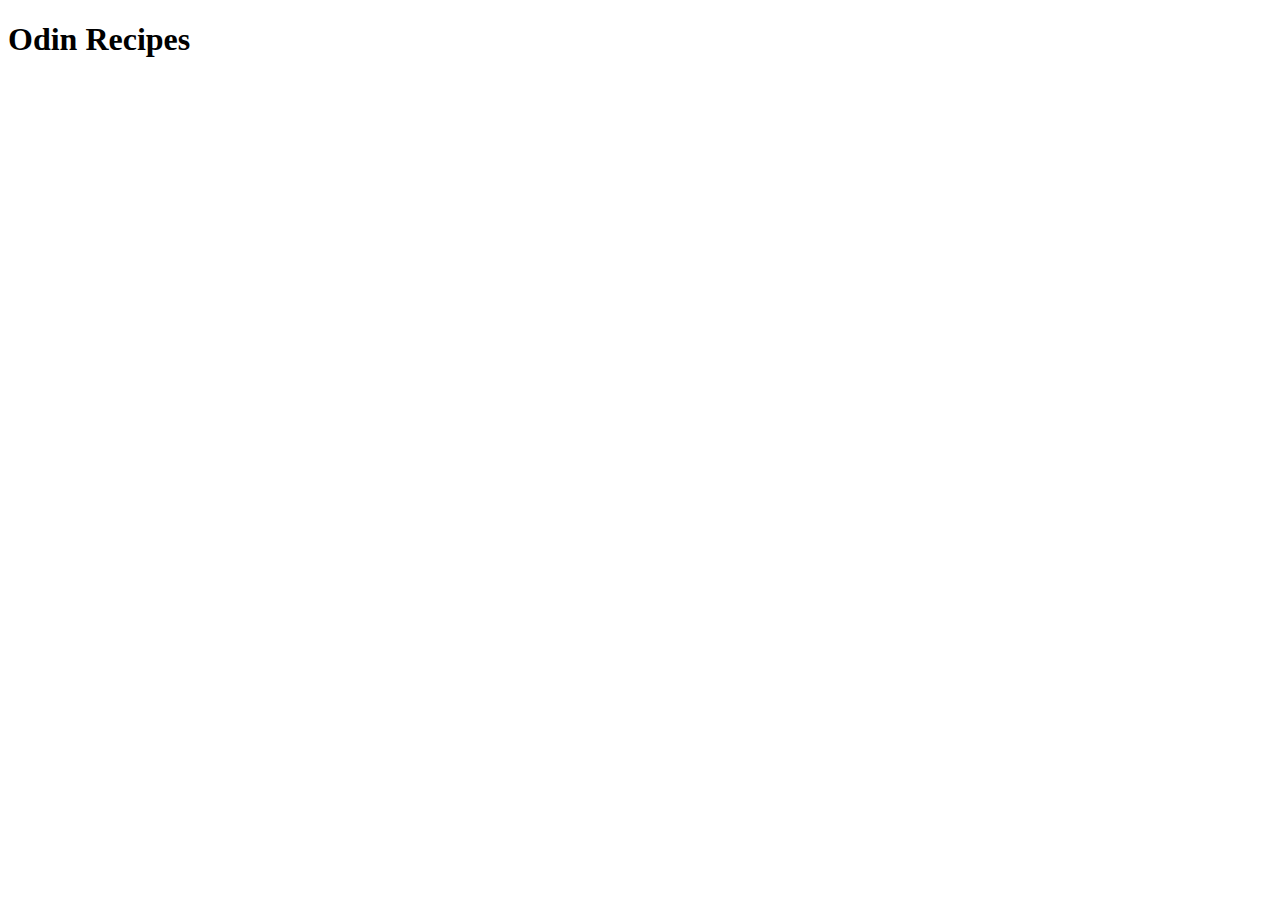
==== index.html @ f60e7117 "Add index.html" ====
<!DOCTYPE html>
<html lang="en">
<head>
    <meta charset="UTF-8">
    <meta name="viewport" content="width=device-width, initial-scale=1.0">
    <title>Home</title>
</head>
<body>
    <h1>Odin Recipes</h1>
</body>
</html>
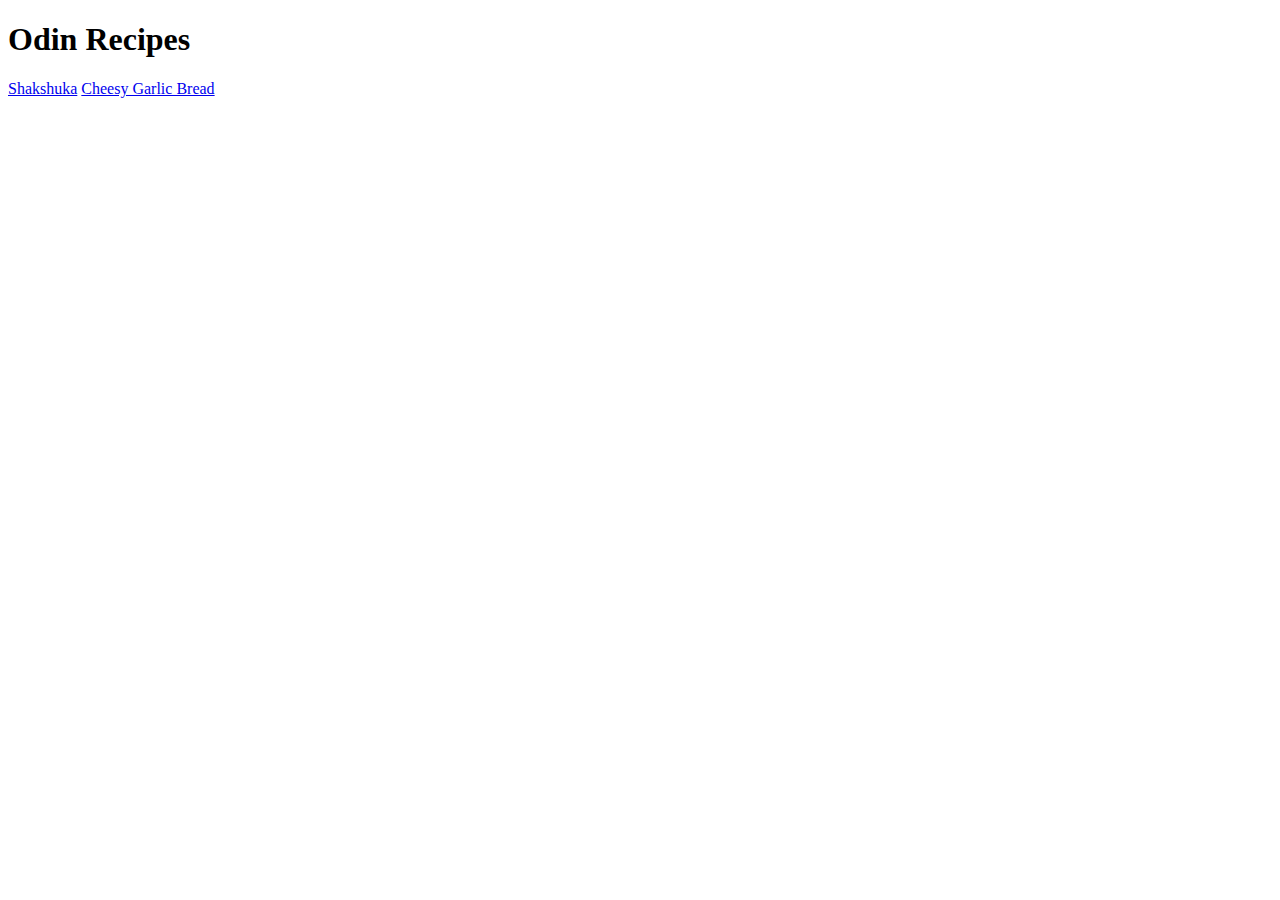
==== commit 824fbef0: "Add link to cheesy-garlic-bread.html" ====
--- a/index.html
+++ b/index.html
@@ -7,5 +7,7 @@
 </head>
 <body>
     <h1>Odin Recipes</h1>
+    <a href="./recipes/shakshuka.html">Shakshuka</a>
+    <a href="./recipes/cheesy-garlic-bread.html">Cheesy Garlic Bread</a>
 </body>
 </html>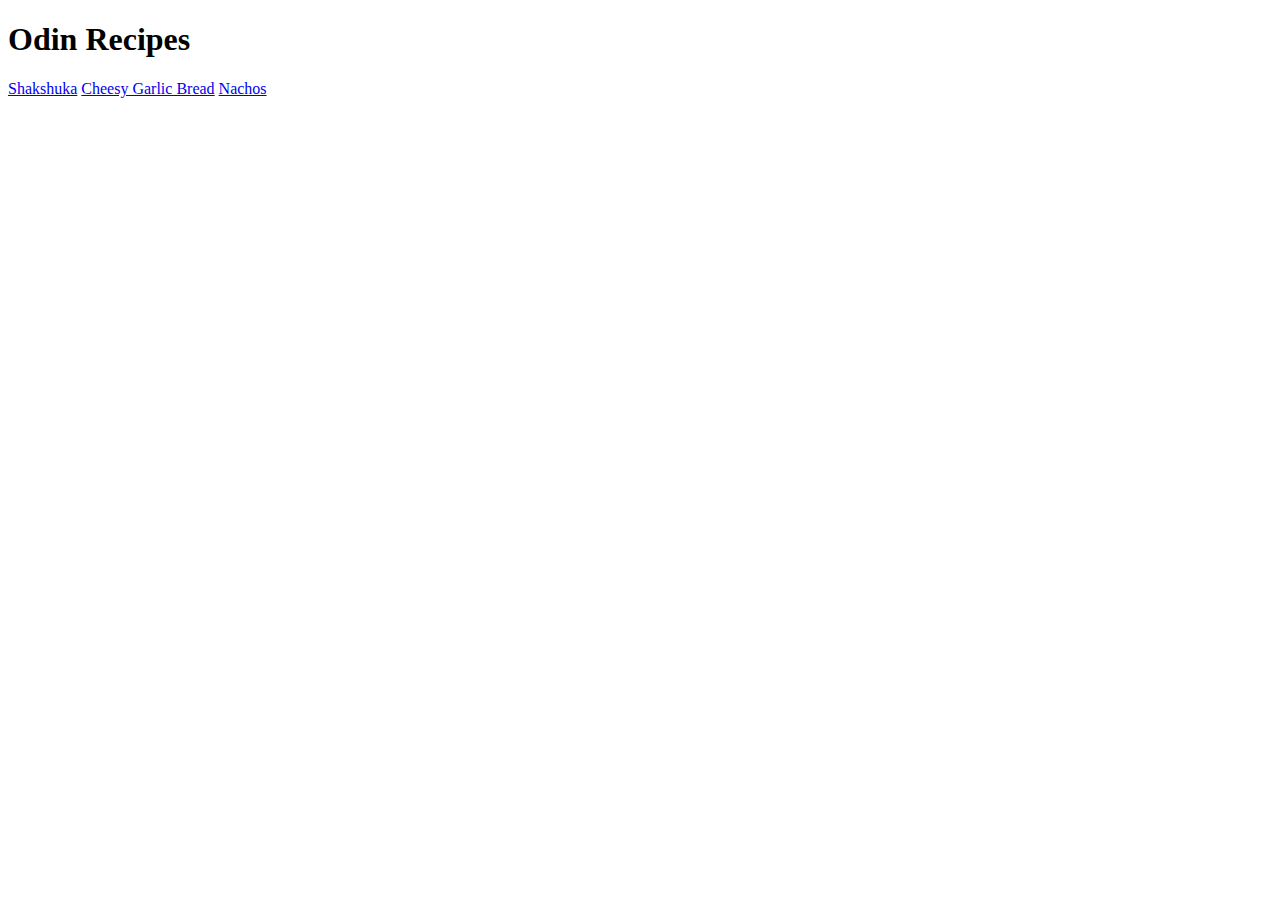
==== commit 9b4ee024: "Add link to nachos.html" ====
--- a/index.html
+++ b/index.html
@@ -9,5 +9,6 @@
     <h1>Odin Recipes</h1>
     <a href="./recipes/shakshuka.html">Shakshuka</a>
     <a href="./recipes/cheesy-garlic-bread.html">Cheesy Garlic Bread</a>
+    <a href=".recipes/nachos.html">Nachos</a>
 </body>
 </html>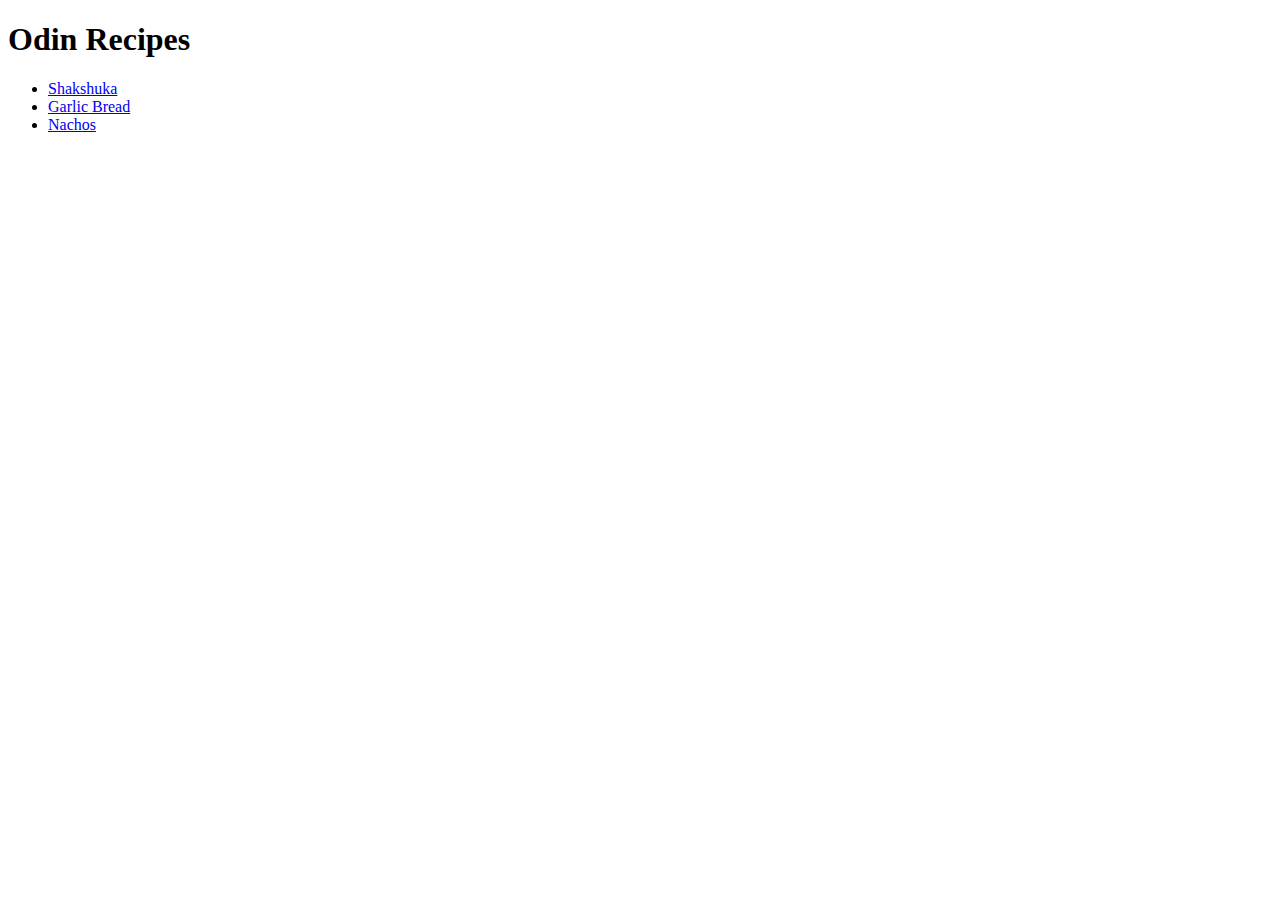
==== commit af27eff9: "Add recipes in unordered list" ====
--- a/index.html
+++ b/index.html
@@ -7,8 +7,11 @@
 </head>
 <body>
     <h1>Odin Recipes</h1>
-    <a href="./recipes/shakshuka.html">Shakshuka</a>
-    <a href="./recipes/cheesy-garlic-bread.html">Cheesy Garlic Bread</a>
-    <a href=".recipes/nachos.html">Nachos</a>
+
+    <ul>
+        <li><a href="./recipes/shakshuka.html">Shakshuka</a></li>
+        <li><a href="./recipes/garlic-bread.html">Garlic Bread</a></li>
+        <li><a href="./recipes/nachos.html">Nachos</a></li>
+    </ul>
 </body>
 </html>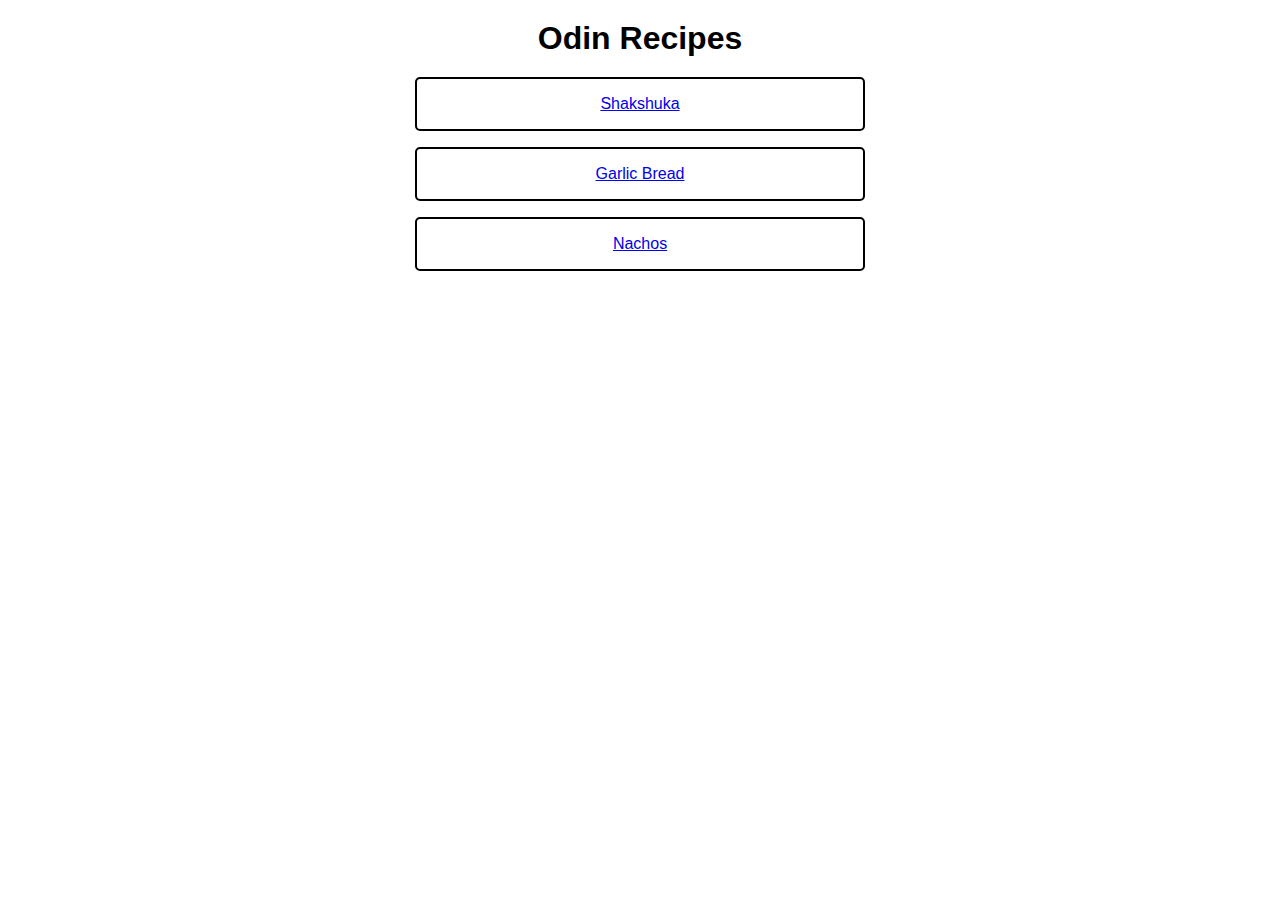
==== commit c935f1b3: "Add style.css with basic layout" ====
--- a/index.html
+++ b/index.html
@@ -3,15 +3,16 @@
 <head>
     <meta charset="UTF-8">
     <meta name="viewport" content="width=device-width, initial-scale=1.0">
-    <title>Home</title>
+    <link rel="stylesheet" href="./style.css">
+    <title>Odin Recipes | Home</title>
 </head>
 <body>
-    <h1>Odin Recipes</h1>
+    <h1 class="title">Odin Recipes</h1>
 
-    <ul>
-        <li><a href="./recipes/shakshuka.html">Shakshuka</a></li>
-        <li><a href="./recipes/garlic-bread.html">Garlic Bread</a></li>
-        <li><a href="./recipes/nachos.html">Nachos</a></li>
+    <ul class="list">
+        <a href="./recipes/shakshuka.html"><li class="list-item">Shakshuka</li></a>
+        <a href="./recipes/garlic-bread.html"><li class="list-item">Garlic Bread</li></a>
+        <a href="./recipes/nachos.html"><li class="list-item">Nachos</li></a>
     </ul>
 </body>
 </html>--- a/style.css
+++ b/style.css
@@ -0,0 +1,28 @@
+* {
+    margin: 0;
+    padding: 0;
+    box-sizing: border-box;
+}
+
+body {
+    font-family: Arial, Helvetica, sans-serif;
+}
+
+.title {
+    margin: 20px auto;
+    text-align: center;
+}
+
+.list {
+    padding: 0 16px;
+    list-style: none;
+}
+
+.list-item {
+    max-width: 450px;
+    margin: 0 auto 16px;
+    border: 2px solid black;
+    border-radius: 5px;
+    padding:  16px;
+    text-align: center;
+}